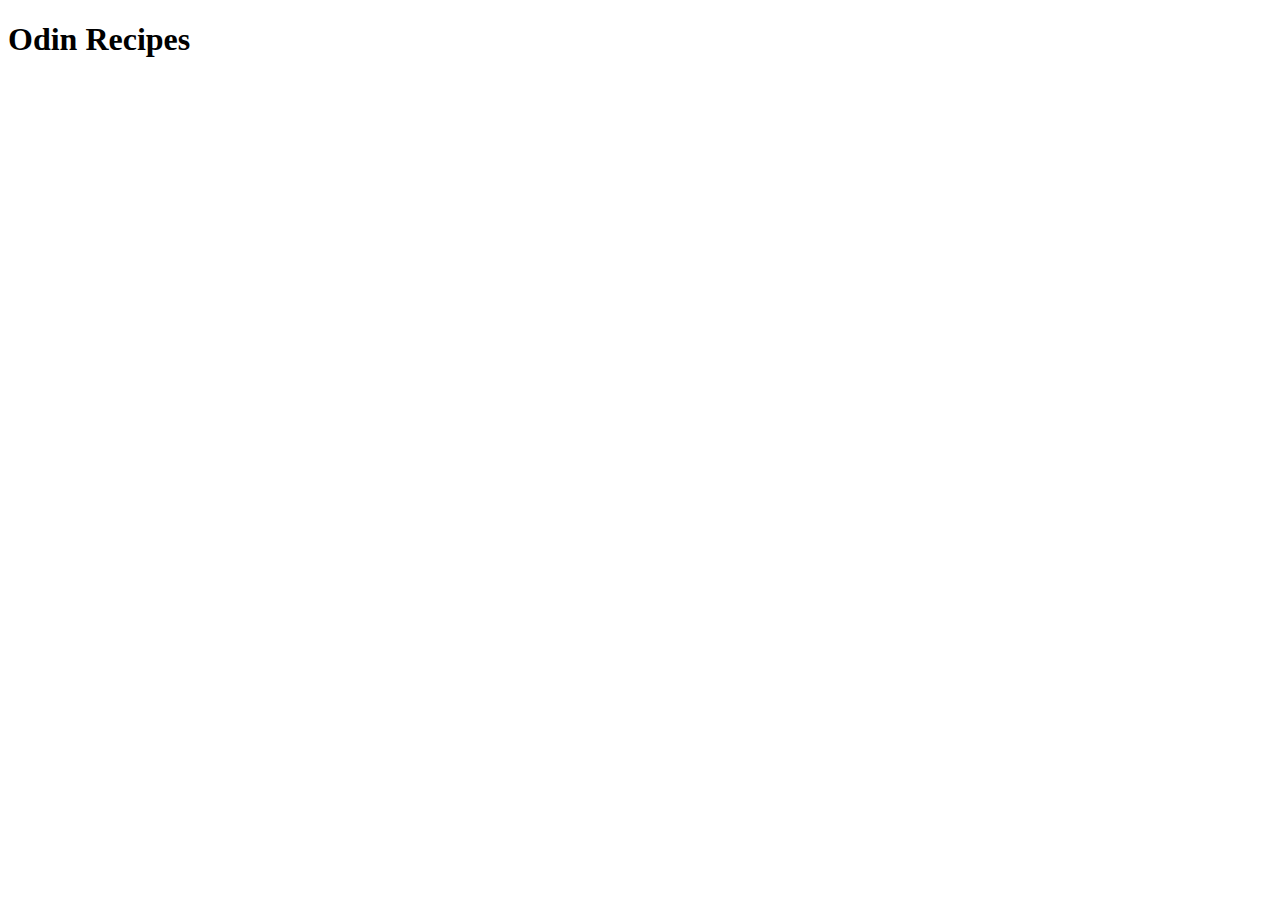
==== index.html @ 8b0fe5aa "Add index.html and first recipe" ====
<!DOCTYPE html>
<html lang="en">
<head>
    <meta charset="UTF-8">
    <meta name="viewport" content="width=device-width, initial-scale=1.0">
    <title>Odin Recipes</title>
</head>
<body>
    <h1>Odin Recipes</h1>
</body>
</html>
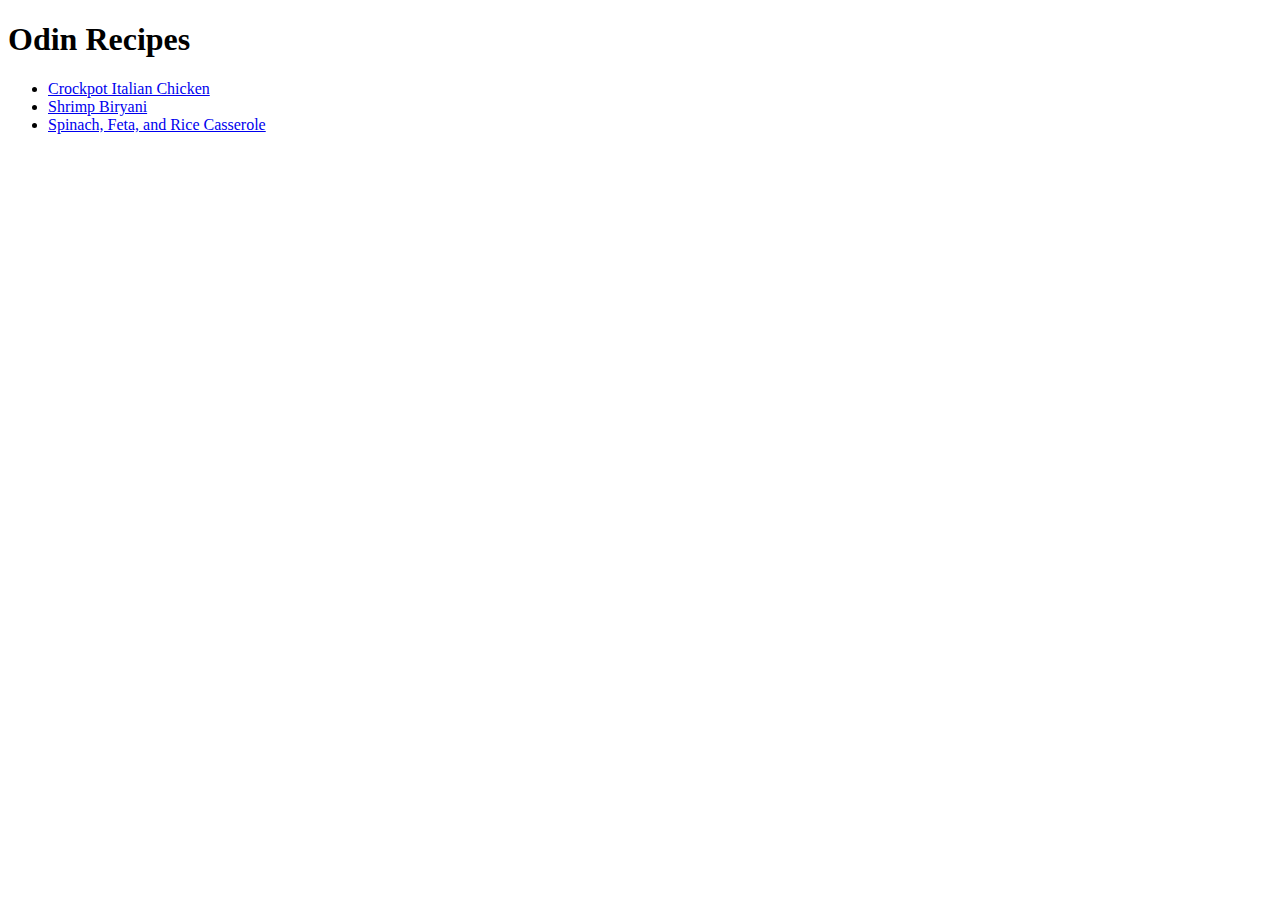
==== commit 3baeca93: "Complete project" ====
--- a/index.html
+++ b/index.html
@@ -7,5 +7,10 @@
 </head>
 <body>
     <h1>Odin Recipes</h1>
+    <ul>
+        <li><a href="recipes/crockpot-italian-chicken.html">Crockpot Italian Chicken</a></li>
+        <li><a href="recipes/shrimp-biryani.html">Shrimp Biryani</a></li>
+        <li><a href="recipes/spinach-feta-and-rice-casserole.html">Spinach, Feta, and Rice Casserole</a></li>
+    </ul>
 </body>
-</html>+</html>
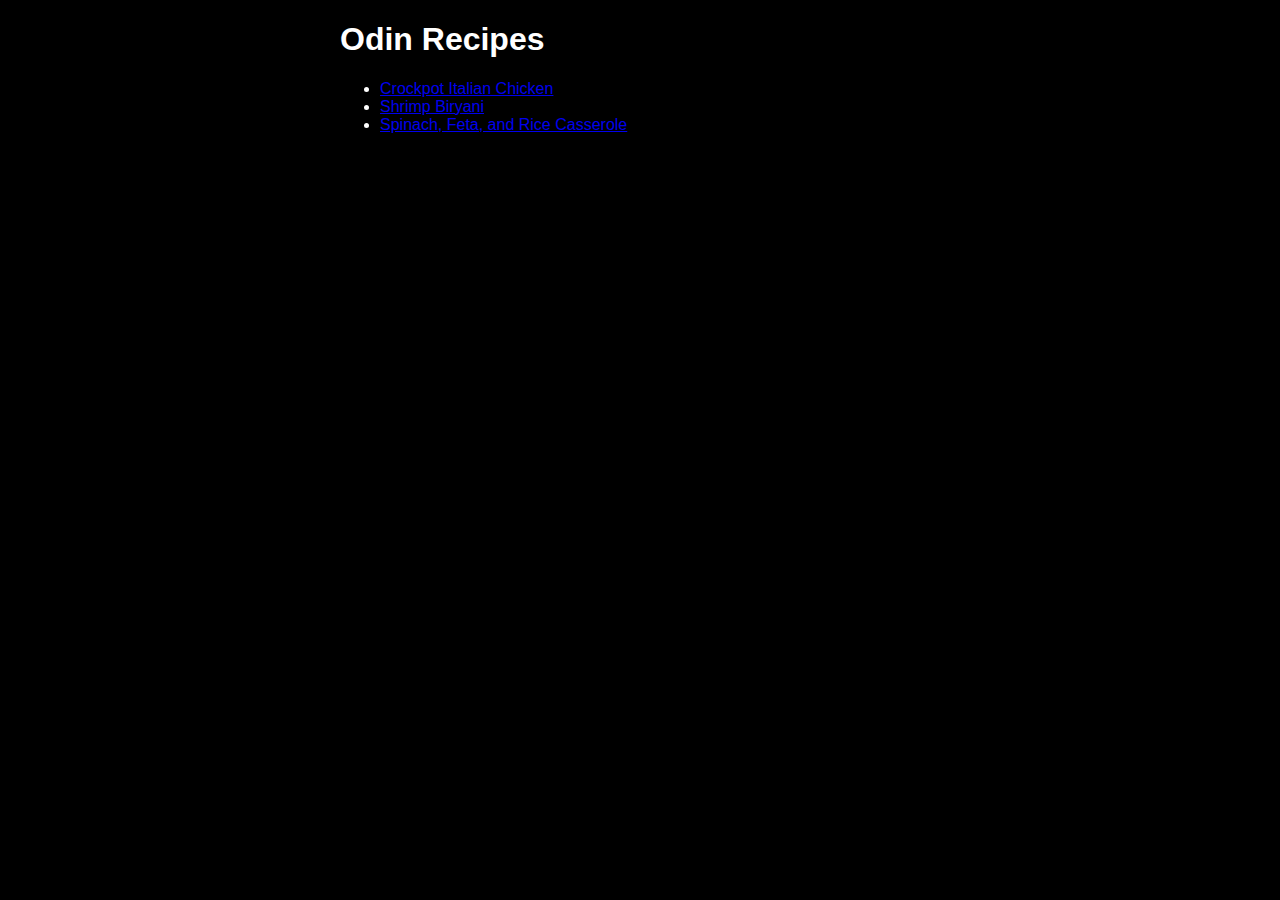
==== commit 0ababea9: "Move the Body to the Center and Make Dark Mode" ====
--- a/index.html
+++ b/index.html
@@ -4,6 +4,7 @@
     <meta charset="UTF-8">
     <meta name="viewport" content="width=device-width, initial-scale=1.0">
     <title>Odin Recipes</title>
+    <link rel="stylesheet" href="style.css">
 </head>
 <body>
     <h1>Odin Recipes</h1>
--- a/style.css
+++ b/style.css
@@ -0,0 +1,7 @@
+body {
+    width: 600px;
+    margin: 0 auto;
+    font-family: Verdana, Geneva, Tahoma, sans-serif;
+    background-color: #000000;
+    color: #ffffff;
+}